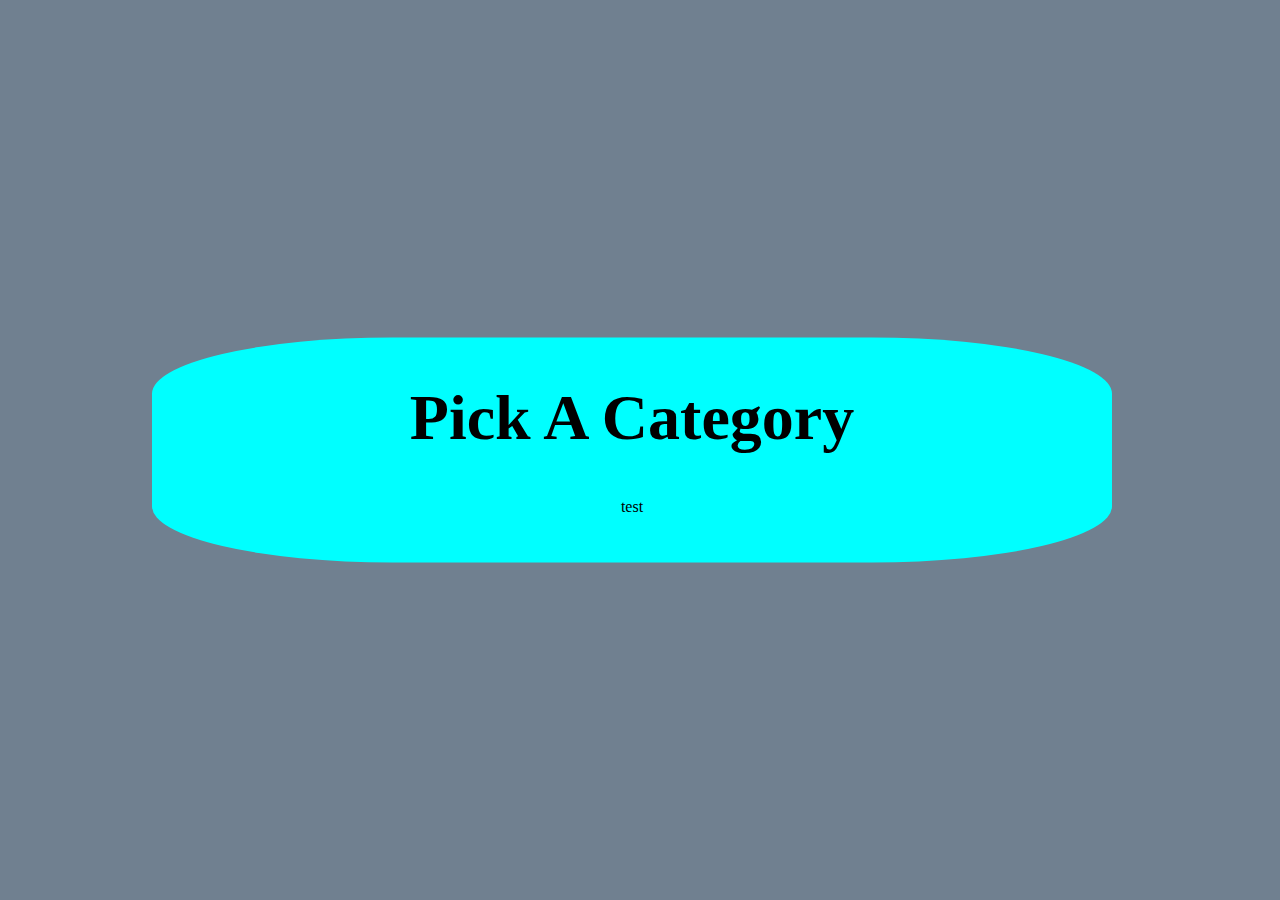
==== index.html @ 16ad9aa9 "Update index.html" ====
<html>
    <head>
        <title>Custom GuessWho</title>
        <link href="./style.css" type="text/css" rel="stylesheet" />
    </head>
    <body>
        <div id="SelectionBody">
            <h1 class="mainText">Pick A Category</h1>
            <div id="Choices">
                <p>test</p>
            </div>
        </div>
    </body>
</html>
---- style.css ----
body {
    background-color: slategray;
}

#SelectionBody {
    text-align: center;
    position: absolute;
    top: 50%;
    transform: translate(15%, -50%);
    width: 75%;
    min-height: 25%;
    background-color: aqua;
    border-radius: 25%;
}

.mainText {
    font-size: 400%;
}
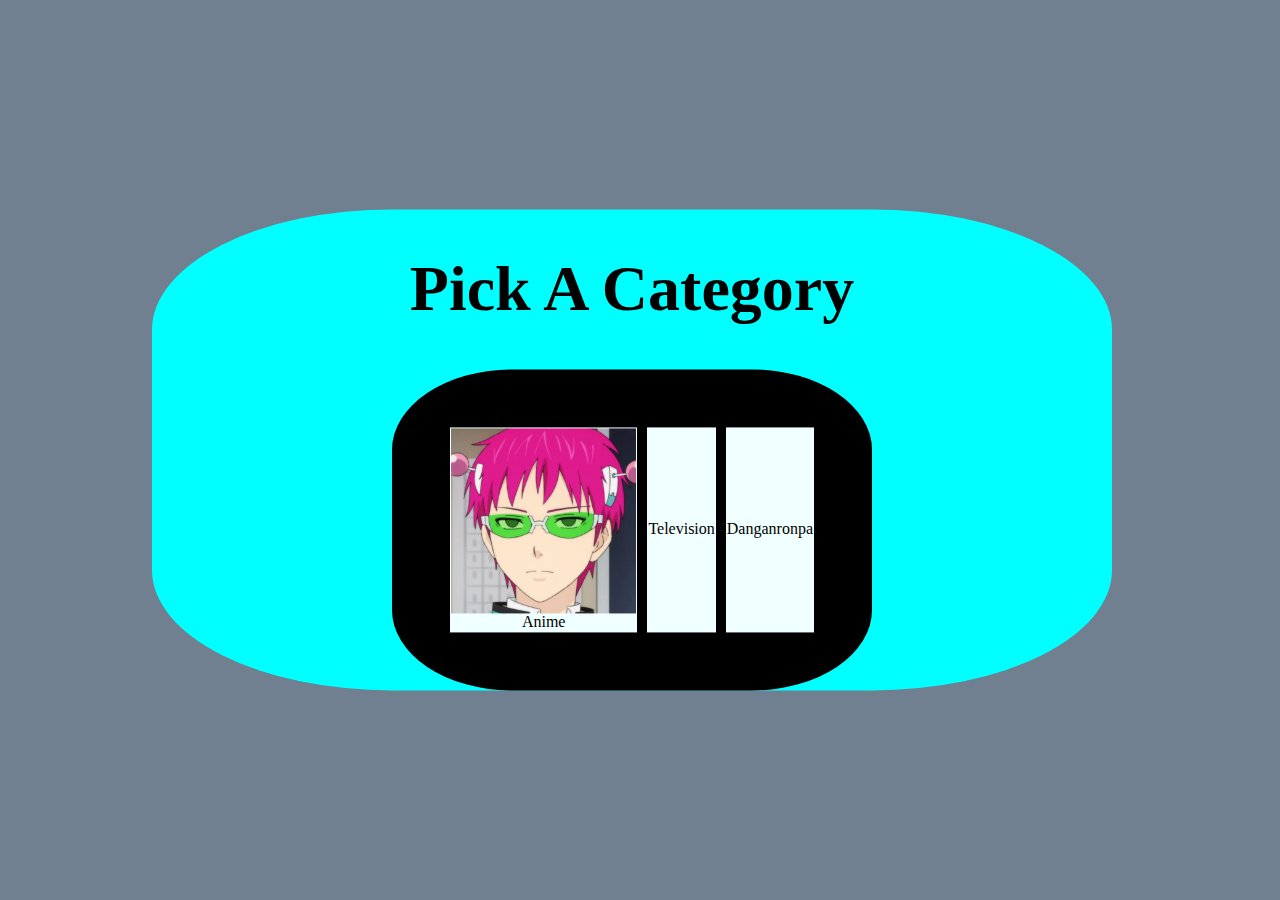
==== commit 0f71e2d1: "Added Saiki K image and Table" ====
--- a/index.html
+++ b/index.html
@@ -7,7 +7,13 @@
         <div id="SelectionBody">
             <h1 class="mainText">Pick A Category</h1>
             <div id="Choices">
-                <p>test</p>
+                <table>
+                    <tr>
+                        <td><img src="./Assets/Saiki_anime_1.jpeg" alt="Saiki K" class="icon"/>Anime</td>
+                        <td>Television</td>
+                        <td>Danganronpa</td>
+                    </tr>
+                </table>
             </div>
         </div>
     </body>
--- a/style.css
+++ b/style.css
@@ -13,6 +13,32 @@
     border-radius: 25%;
 }
 
+#Choices {
+    display: flex;
+    justify-content: center;
+    width: 100%;
+}
+
+#Choices>table {
+    width: 50%;
+    height: 50%;
+    background-color: black;
+    border-radius: 25%;
+    padding: 5%;
+    border-spacing: 10px;
+    border-collapse: separate;
+    text-align: center;
+}
+#Choices td {
+    background-color: azure;
+}
+
 .mainText {
     font-size: 400%;
+}
+
+#Choices .icon {
+    width: 100%;
+    height: 100%;
+    object-fit: cover;
 }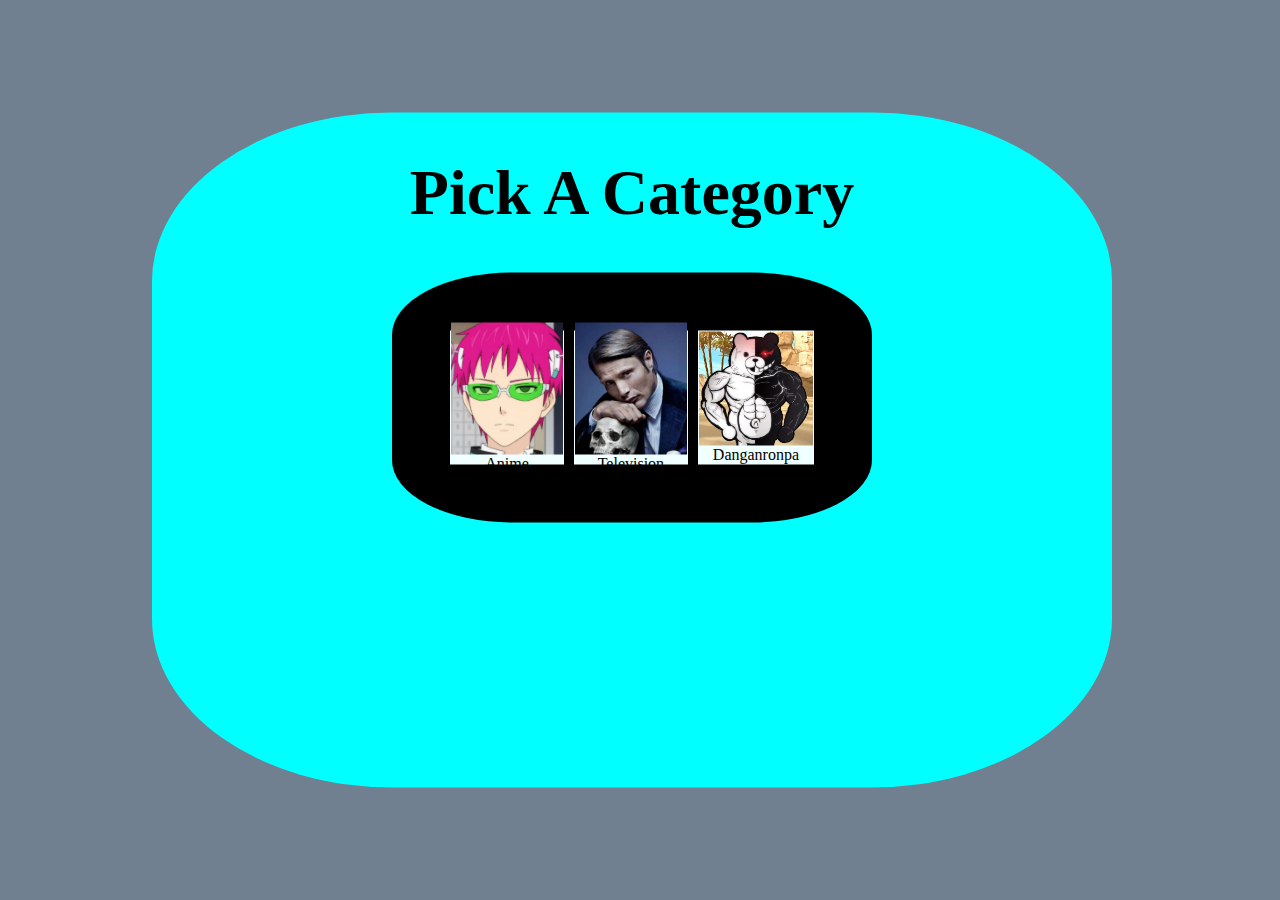
==== commit 164d10f8: "Added two options" ====
--- a/index.html
+++ b/index.html
@@ -10,8 +10,8 @@
                 <table>
                     <tr>
                         <td><img src="./Assets/Saiki_anime_1.jpeg" alt="Saiki K" class="icon"/>Anime</td>
-                        <td>Television</td>
-                        <td>Danganronpa</td>
+                        <td><img src="./Assets/hannibal.jpg" alt="Hannibal" class="icon"/>Television</td>
+                        <td><img src="./Assets/monokuma.jpg" alt="Monokuma" class="icon"/>Danganronpa</td>
                     </tr>
                 </table>
             </div>
--- a/style.css
+++ b/style.css
@@ -8,7 +8,7 @@
     top: 50%;
     transform: translate(15%, -50%);
     width: 75%;
-    min-height: 25%;
+    height: 75%;
     background-color: aqua;
     border-radius: 25%;
 }
@@ -17,6 +17,7 @@
     display: flex;
     justify-content: center;
     width: 100%;
+    height: auto;
 }
 
 #Choices>table {
@@ -31,10 +32,11 @@
 }
 #Choices td {
     background-color: azure;
+    width: 25%;
 }
 
 .mainText {
-    font-size: 400%;
+    font-size: 5vw;
 }
 
 #Choices .icon {
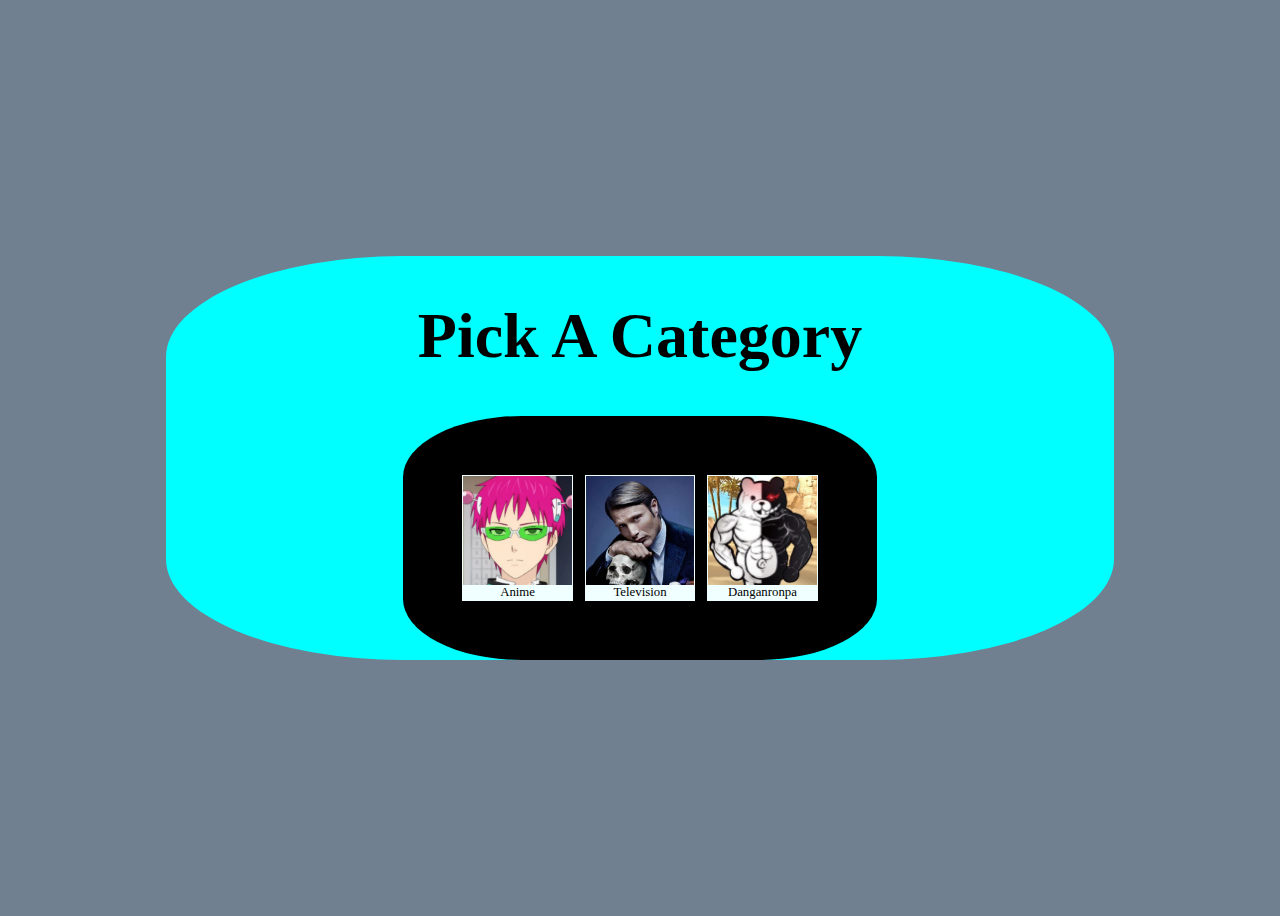
==== commit 045b9547: "Fixed everything maybe" ====
--- a/index.html
+++ b/index.html
@@ -9,9 +9,9 @@
             <div id="Choices">
                 <table>
                     <tr>
-                        <td><img src="./Assets/Saiki_anime_1.jpeg" alt="Saiki K" class="icon"/>Anime</td>
-                        <td><img src="./Assets/hannibal.jpg" alt="Hannibal" class="icon"/>Television</td>
-                        <td><img src="./Assets/monokuma.jpg" alt="Monokuma" class="icon"/>Danganronpa</td>
+                        <td class="tableD"><img src="./Assets/Saiki_anime_1.jpeg" alt="Saiki K" class="icon"/>Anime</td>
+                        <td class="tableD"><img src="./Assets/hannibal.jpg" alt="Hannibal" class="icon"/>Television</td>
+                        <td class="tableD"><img src="./Assets/monokuma.jpg" alt="Monokuma" class="icon"/>Danganronpa</td>
                     </tr>
                 </table>
             </div>
--- a/style.css
+++ b/style.css
@@ -1,14 +1,14 @@
 body {
     background-color: slategray;
+    text-align: center;
+    display: flex;
+    justify-content: center; /* Optional: Center horizontally */
+    align-items: center; /* Center vertically */
+    height: 100vh; /* Full viewport height */
 }
 
 #SelectionBody {
-    text-align: center;
-    position: absolute;
-    top: 50%;
-    transform: translate(15%, -50%);
     width: 75%;
-    height: 75%;
     background-color: aqua;
     border-radius: 25%;
 }
@@ -21,15 +21,22 @@
 }
 
 #Choices>table {
+    display: flex;
     width: 50%;
-    height: 50%;
+    height: auto;
     background-color: black;
     border-radius: 25%;
     padding: 5%;
-    border-spacing: 10px;
+    border-spacing: 1vw;
     border-collapse: separate;
     text-align: center;
+    object-fit: contain;
 }
+
+.tableD {
+    font-size: 1vw;
+}
+
 #Choices td {
     background-color: azure;
     width: 25%;
@@ -42,5 +49,5 @@
 #Choices .icon {
     width: 100%;
     height: 100%;
-    object-fit: cover;
+    object-fit: contain;
 }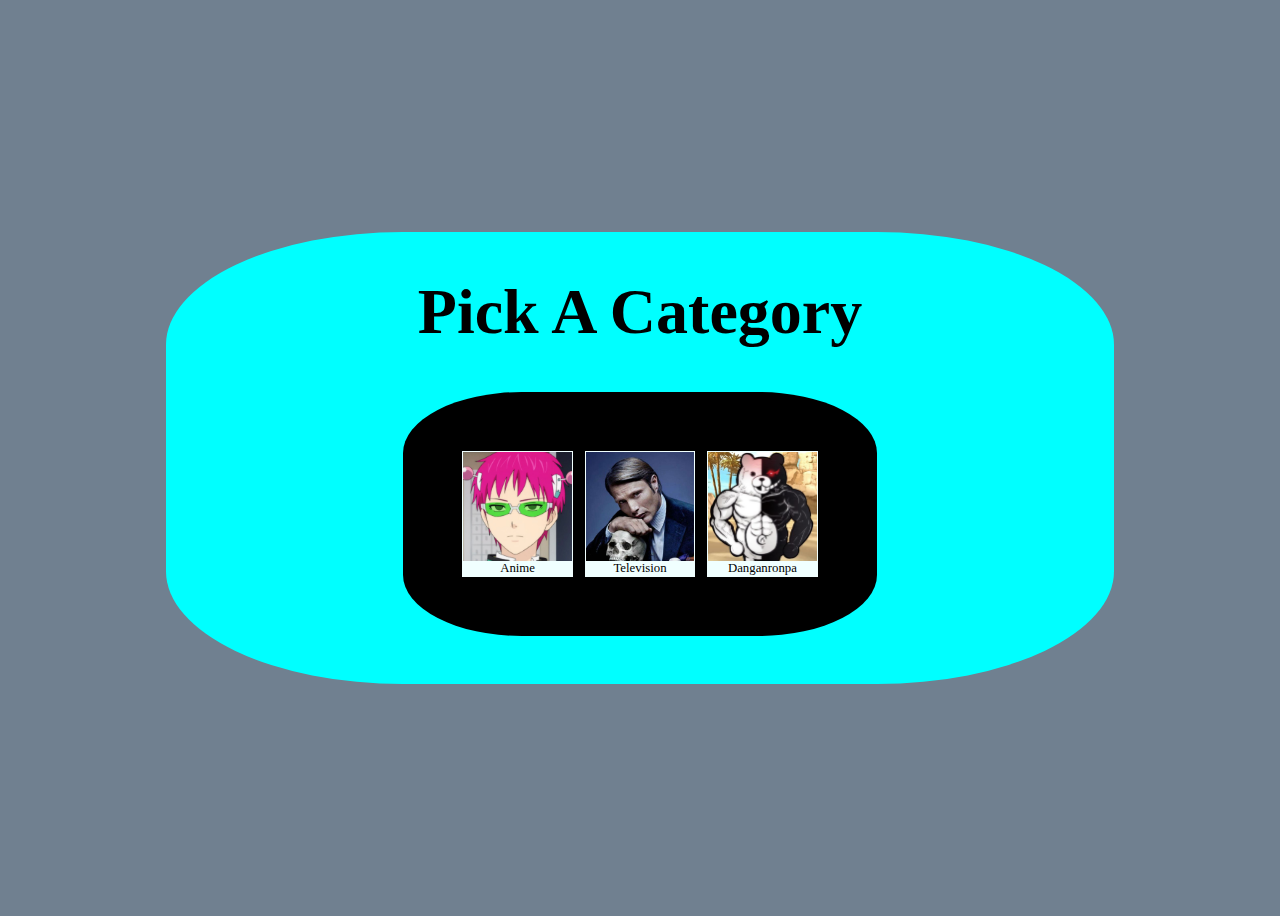
==== commit 6ce49207: "Mobile Changes" ====
--- a/index.html
+++ b/index.html
@@ -2,6 +2,7 @@
     <head>
         <title>Custom GuessWho</title>
         <link href="./style.css" type="text/css" rel="stylesheet" />
+        <meta name="viewport" content="width=device-width, initial-scale=1.0">
     </head>
     <body>
         <div id="SelectionBody">
--- a/style.css
+++ b/style.css
@@ -31,6 +31,7 @@
     border-collapse: separate;
     text-align: center;
     object-fit: contain;
+    margin-bottom: 5%;
 }
 
 .tableD {
@@ -50,4 +51,14 @@
     width: 100%;
     height: 100%;
     object-fit: contain;
+}
+
+@media (max-width: 768px) {
+
+    #SelectionBody {
+        width: 75%;
+        background-color: aqua;
+        border-radius: 25%;
+        margin-bottom: 20%;
+    }
 }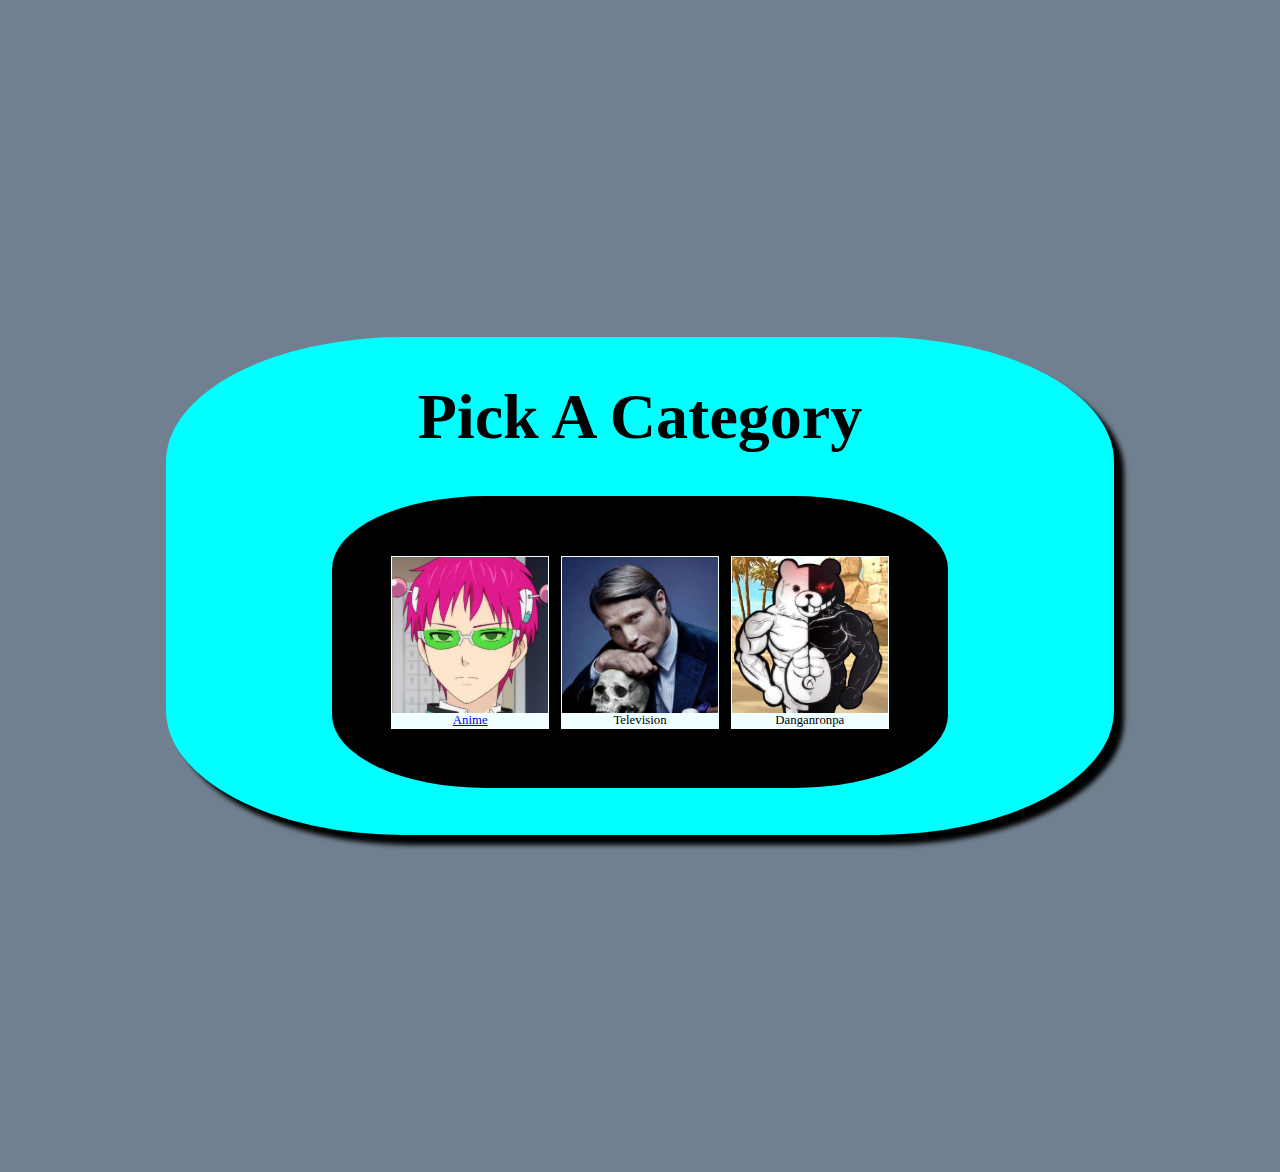
==== commit b26241d3: "Starting Anime Theme" ====
--- a/index.html
+++ b/index.html
@@ -7,10 +7,10 @@
     <body>
         <div id="SelectionBody">
             <h1 class="mainText">Pick A Category</h1>
-            <div id="Choices">
+            <div class="centerEl">
                 <table>
                     <tr>
-                        <td class="tableD"><img src="./Assets/Saiki_anime_1.jpeg" alt="Saiki K" class="icon"/>Anime</td>
+                        <td class="tableD"><a href="./animeTheme.html"><img src="./Assets/Saiki_anime_1.jpeg" alt="Saiki K" class="icon"/>Anime</a></td>
                         <td class="tableD"><img src="./Assets/hannibal.jpg" alt="Hannibal" class="icon"/>Television</td>
                         <td class="tableD"><img src="./Assets/monokuma.jpg" alt="Monokuma" class="icon"/>Danganronpa</td>
                     </tr>
--- a/style.css
+++ b/style.css
@@ -5,24 +5,41 @@
     justify-content: center; /* Optional: Center horizontally */
     align-items: center; /* Center vertically */
     height: 100vh; /* Full viewport height */
+    padding-top: 10%;
+    padding-bottom: 10%;
 }
 
 #SelectionBody {
     width: 75%;
     background-color: aqua;
     border-radius: 25%;
+    box-shadow: 10px 10px 5px black;
 }
 
-#Choices {
+button {
+    background-color: white;
+    display: flex;
+    justify-content: center;
+    height: auto;
+}
+
+.buttonContainer {
+    display: flex;
+    justify-content: center; /* Center the buttons horizontally */
+    text-align: center;
+    gap: 5%; /* Optional: Space between buttons */
+}
+
+.centerEl {
     display: flex;
     justify-content: center;
     width: 100%;
     height: auto;
 }
 
-#Choices>table {
-    display: flex;
-    width: 50%;
+.centerEl>table {
+    display: table;
+    width: 65%;
     height: auto;
     background-color: black;
     border-radius: 25%;
@@ -38,7 +55,7 @@
     font-size: 1vw;
 }
 
-#Choices td {
+.centerEl td {
     background-color: azure;
     width: 25%;
 }
@@ -47,18 +64,14 @@
     font-size: 5vw;
 }
 
-#Choices .icon {
+.centerEl .icon {
     width: 100%;
-    height: 100%;
     object-fit: contain;
 }
 
 @media (max-width: 768px) {
 
     #SelectionBody {
-        width: 75%;
-        background-color: aqua;
-        border-radius: 25%;
         margin-bottom: 20%;
     }
 }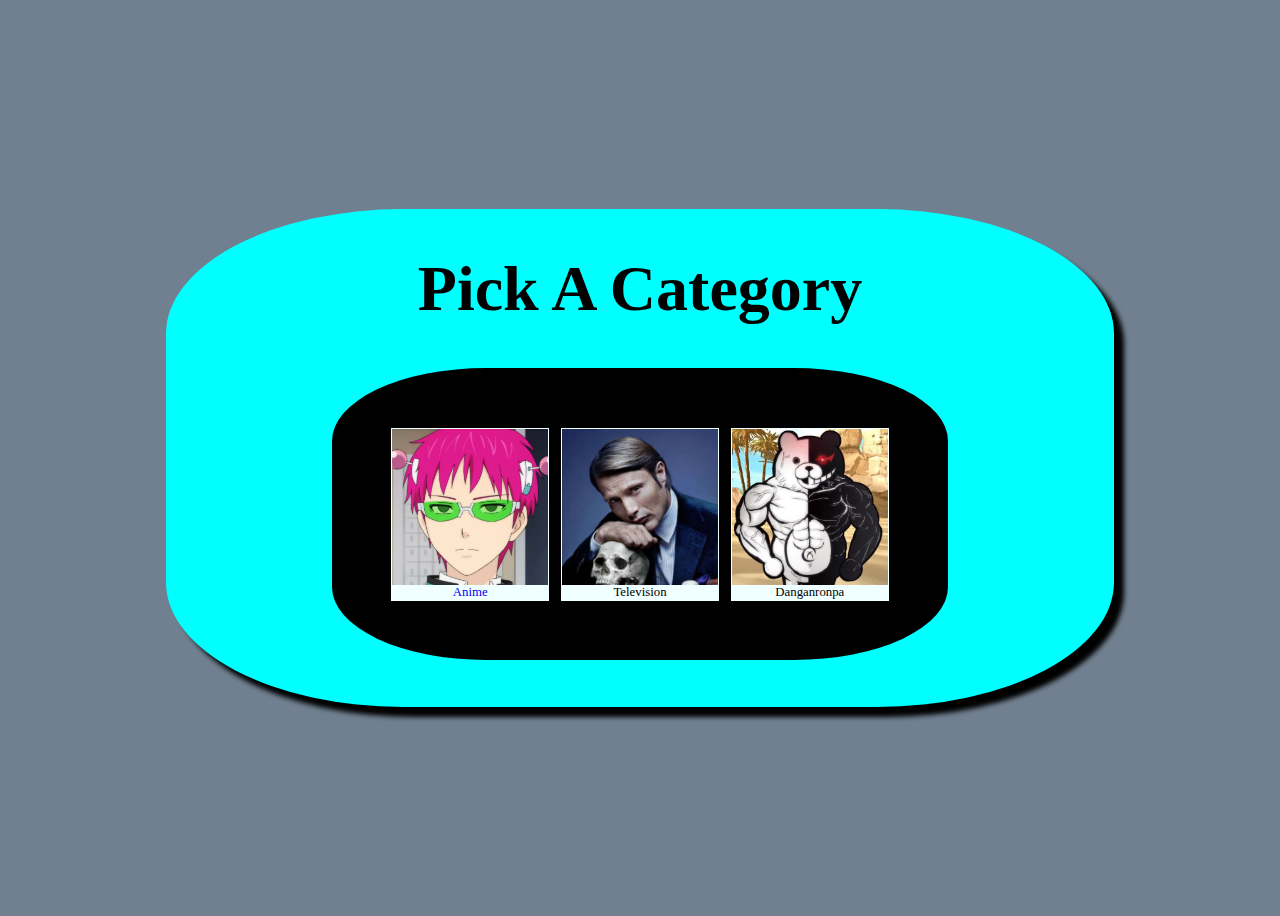
==== commit 004f3622: "Organized Asset Folder" ====
--- a/index.html
+++ b/index.html
@@ -10,7 +10,7 @@
             <div class="centerEl">
                 <table>
                     <tr>
-                        <td class="tableD"><a href="./animeTheme.html"><img src="./Assets/Saiki_anime_1.jpeg" alt="Saiki K" class="icon"/>Anime</a></td>
+                        <td class="tableD"><a href="./animeTheme.html"><img src="./Assets/Anime/Saiki_anime_1.jpeg" alt="Saiki K" class="icon"/>Anime</a></td>
                         <td class="tableD"><img src="./Assets/hannibal.jpg" alt="Hannibal" class="icon"/>Television</td>
                         <td class="tableD"><img src="./Assets/monokuma.jpg" alt="Monokuma" class="icon"/>Danganronpa</td>
                     </tr>
--- a/style.css
+++ b/style.css
@@ -5,8 +5,6 @@
     justify-content: center; /* Optional: Center horizontally */
     align-items: center; /* Center vertically */
     height: 100vh; /* Full viewport height */
-    padding-top: 10%;
-    padding-bottom: 10%;
 }
 
 #SelectionBody {
@@ -69,6 +67,10 @@
     object-fit: contain;
 }
 
+a {
+    text-decoration: none;
+}
+
 @media (max-width: 768px) {
 
     #SelectionBody {
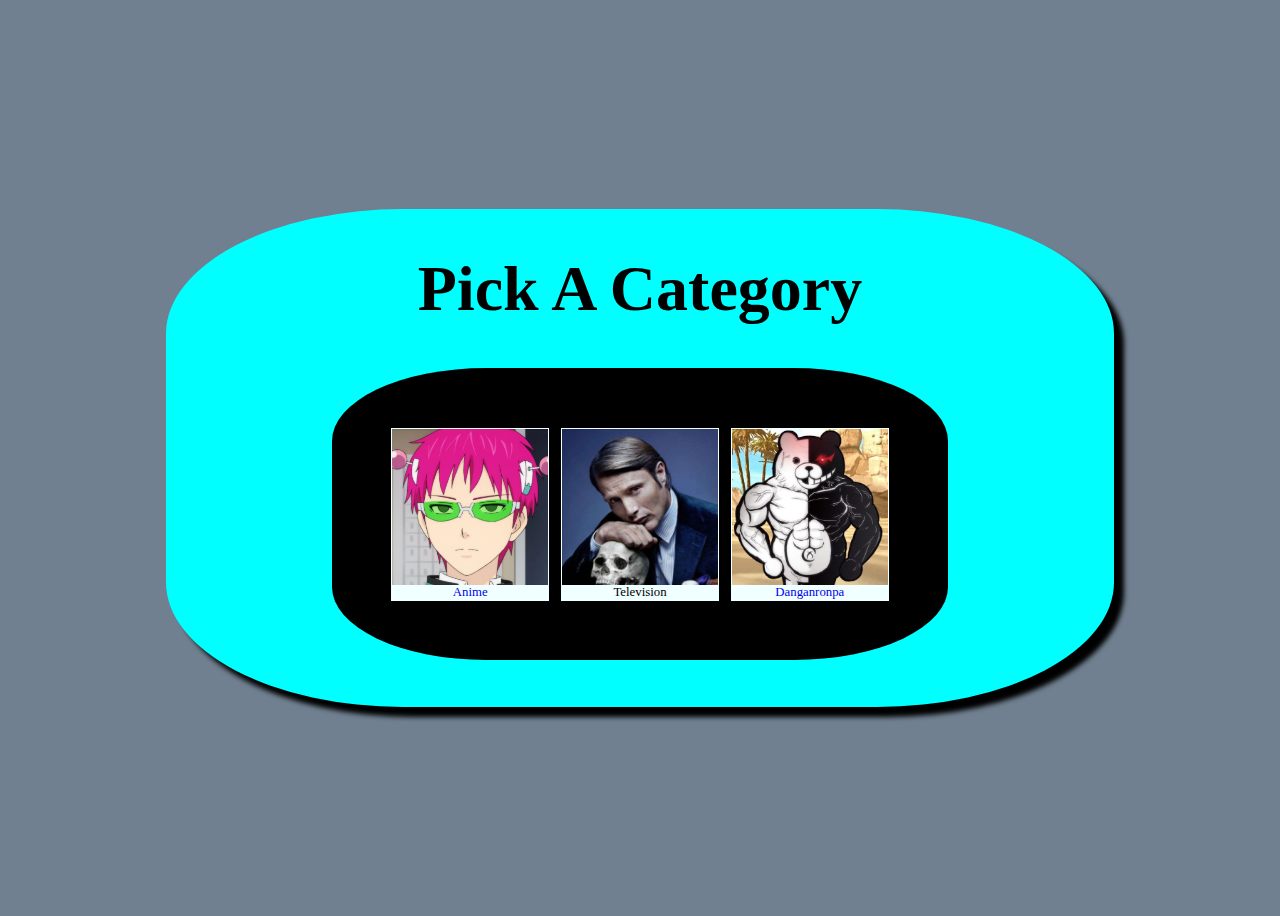
==== commit 2ab31709: "Finished Dangonronpa 1" ====
--- a/index.html
+++ b/index.html
@@ -12,7 +12,7 @@
                     <tr>
                         <td class="tableD"><a href="./animeTheme.html"><img src="./Assets/Anime/Saiki_anime_1.jpeg" alt="Saiki K" class="icon"/>Anime</a></td>
                         <td class="tableD"><img src="./Assets/hannibal.jpg" alt="Hannibal" class="icon"/>Television</td>
-                        <td class="tableD"><img src="./Assets/monokuma.jpg" alt="Monokuma" class="icon"/>Danganronpa</td>
+                        <td class="tableD"><a href="./danganronpaMenu.html"><img src="./Assets/monokuma.jpg" alt="Monokuma" class="icon"/>Danganronpa</a></td>
                     </tr>
                 </table>
             </div>
